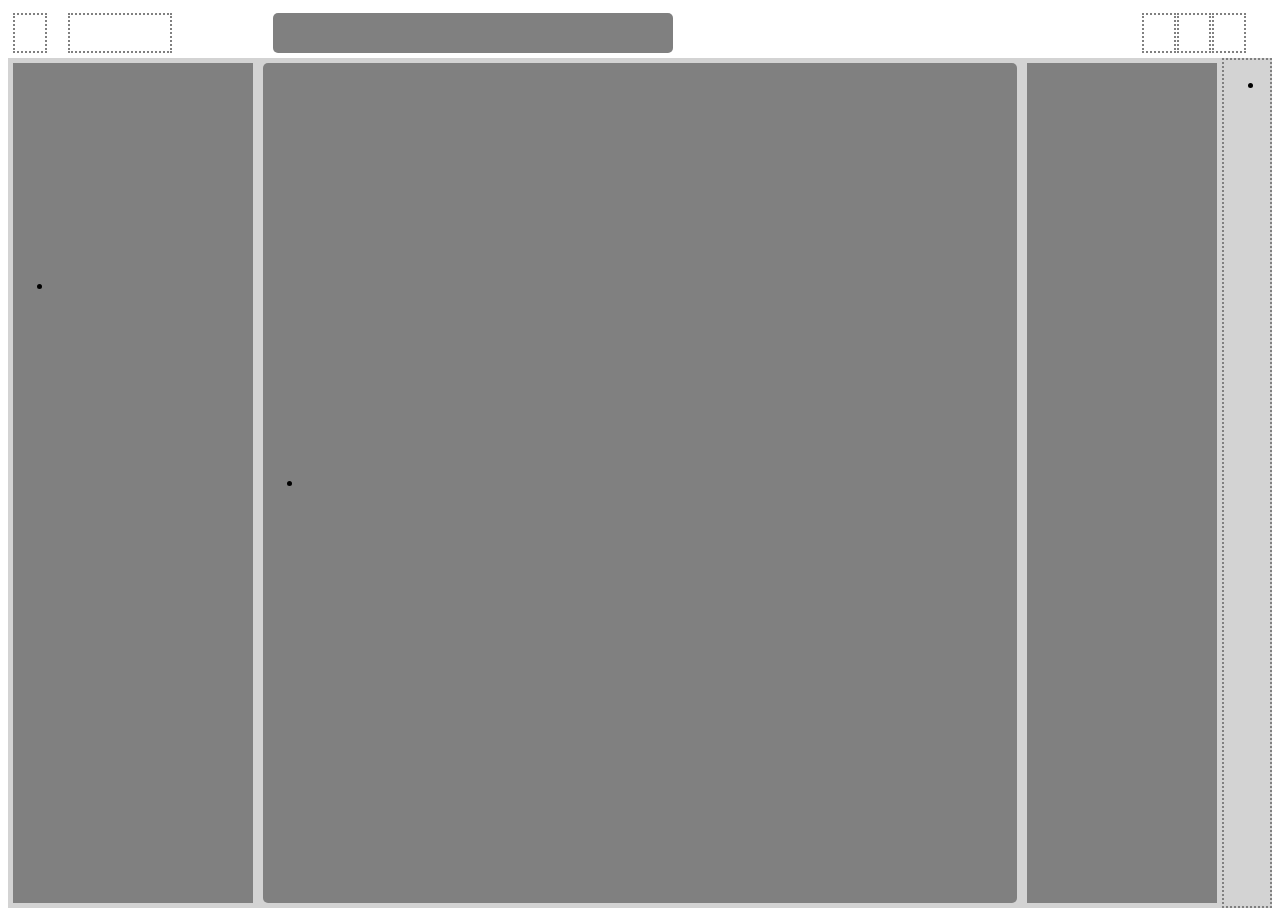
==== gmail-2.html @ a5dedc47 "gmail" ====
<!DOCTYPE html>
<!--[if lt IE 7]>      <html class="no-js lt-ie9 lt-ie8 lt-ie7"> <![endif]-->
<!--[if IE 7]>         <html class="no-js lt-ie9 lt-ie8"> <![endif]-->
<!--[if IE 8]>         <html class="no-js lt-ie9"> <![endif]-->
<!--[if gt IE 8]>      <html class="no-js"> <!--<![endif]-->
<html>
    <head>
        <meta charset="utf-8">
        <meta http-equiv="X-UA-Compatible" content="IE=edge">
        <title>gmail</title>
        <meta name="description" content="">
        <meta name="viewport" content="width=device-width, initial-scale=1">
        <link rel="stylesheet" href="gmail-2.css">
    </head>
    <body>
        <div class="main">
            <div class="page">
                <div class="header">
                    <div class="botton"></div>
                    <div class="logo"></div>
                    <div class="searchbar"></div>
                    <div class="botton"></div>
                    <div class="botton"></div>
                    <div class="botton"></div>
                    <div class="pic"></div>
                </div>

                <div class="section">
                    <div class="left">
                        <div class="compose"></div>
                        <ul class="tags">
                            <li></li>
                            
                        </ul>
                        <div class="meet"></div>
                        <div class="chat"></div>
                    </div>

                    <div class="middle">
                        <div class="headbar"></div>
                        <div class="maillist">
                            <ul>
                                <li></li>
                            </ul>
                        
                        </div>

                
                    </div>

                    <div class="right">
                        <div class="settings">
                            <div class="botton"></div>
                        </div>
                        <div class="card"></div>
                        <div class="card"></div>
                    </div>

                    <div class="righttoolbar">
                        <ul>
                            <li></li>
                        </ul>
                    </div>
                </div>


            </div>

        </div>
    </body>
</html>
---- gmail-2.css ----
.main {

    margin:0;
    padding:0;


}

.page {
    display: grid;
    grid-template-rows: 50px 1fr;
    background-color: lightgray;
    height:100vh;
    margin:0;
    padding:0;
}

.header {
    display: grid;
    grid-template-columns: 50px 200px 1fr 30px 30px 30px 30px;


    background-color: white;
    gap: 5px;

}

.logo {
    display:grid;
    width: 100px;
    border: 2px dotted gray;
    margin: 5px;
}

.botton {
    display: grid;
    border: 2px dotted gray;
    margin: 5px;
    width: 30px;

}

.searchbar {
    display: grid;
    background-color: gray;
    width: 400px;
    margin:5px;
    border-radius: 5px;


}

.section {
    display: grid;
    grid-template-columns: 250px 1fr 200px 50px;
}

.left {
    display: grid;
    background-color: gray;
    margin: 5px;
}

.middle{
    display: grid;
    background-color: gray;
    margin:5px;
    border-radius: 5px;
}

.right {
    display:grid;
    background-color: gray;
    margin:5px;

}

.righttoolbar {
    display: grid;
    border: 2px dotted gray;

}
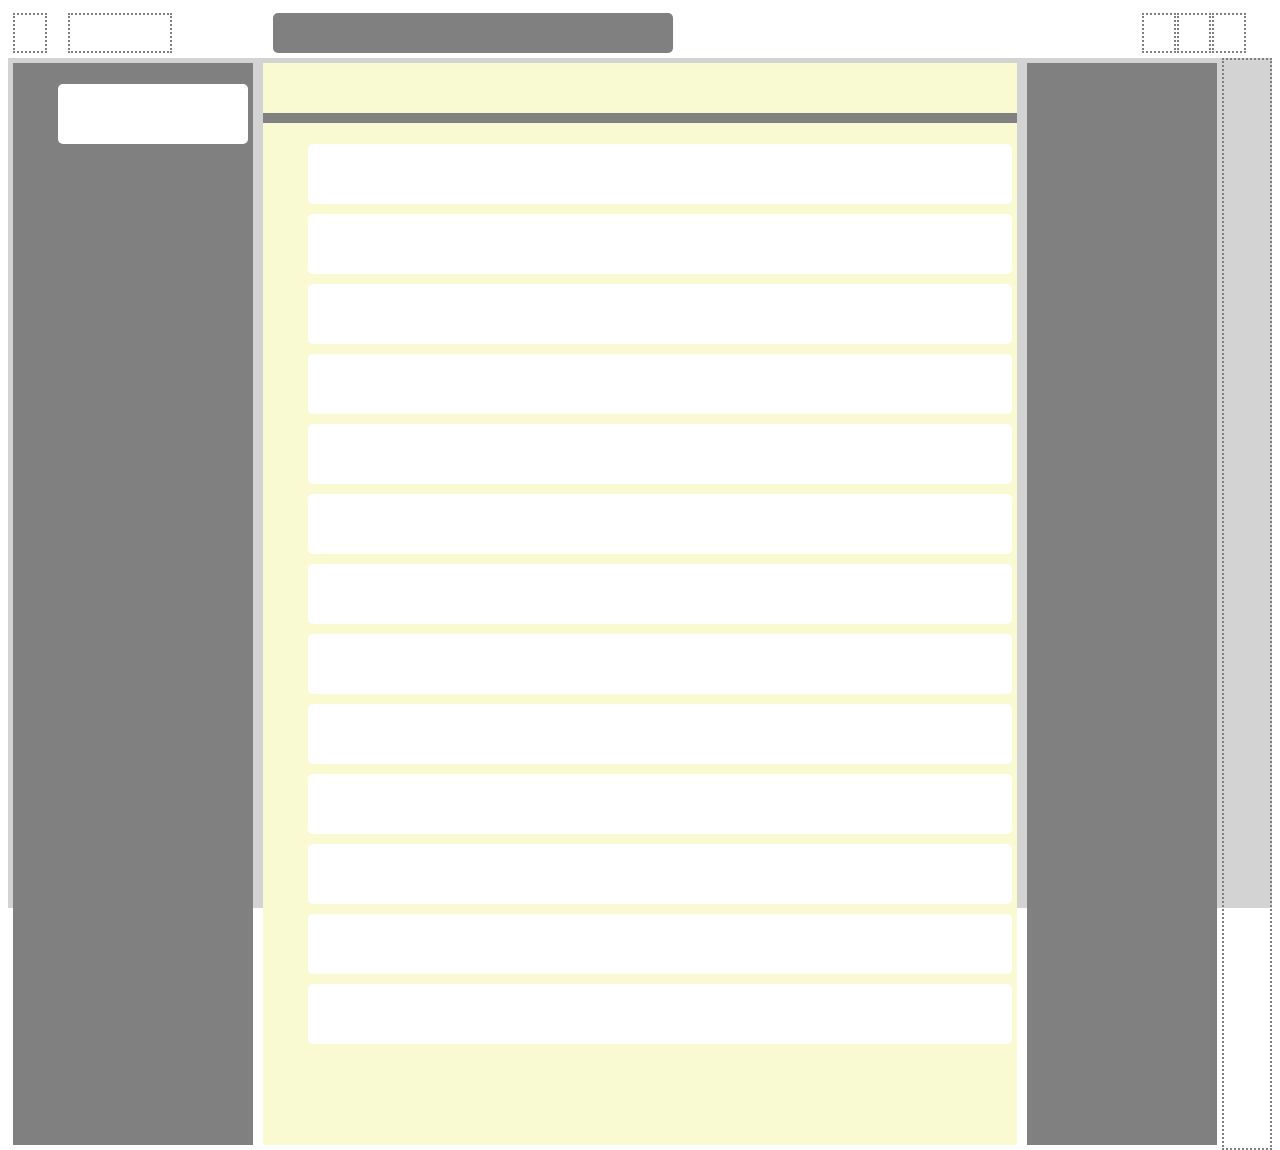
==== commit a1303508: "updat" ====
--- a/gmail-2.html
+++ b/gmail-2.html
@@ -41,6 +41,21 @@
                         <div class="maillist">
                             <ul>
                                 <li></li>
+                                <li></li>
+                                <li></li>
+                                <li></li>
+                                <li></li>
+                                <li></li>
+                                <li></li>
+                                <li></li>
+                                <li></li>
+                                <li></li>
+                                <li></li>
+                                <li></li>
+                                <li></li>
+                               
+                                
+                                
                             </ul>
                         
                         </div>
--- a/gmail-2.css
+++ b/gmail-2.css
@@ -63,9 +63,37 @@
 
 .middle{
     display: grid;
+    grid-template-rows: 50px 1fr;
     background-color: gray;
     margin:5px;
     border-radius: 5px;
+}
+
+.headbar {
+    display:grid;
+    background-color: lightgoldenrodyellow;
+}
+
+.maillist {
+    display: grid;
+    grid-template-rows: repeat(10, 70px);
+    margin-top: 10px;
+    background-color: lightgoldenrodyellow;
+}
+
+ul{
+    list-style-type: none;
+    display:grid;
+    grid-template-rows: repeat(15, 70px);
+    
+}
+
+li{
+    display: grid;
+    background-color: white;
+    margin:5px;
+    border-radius: 5px;
+    padding-left: 0;
 }
 
 .right {
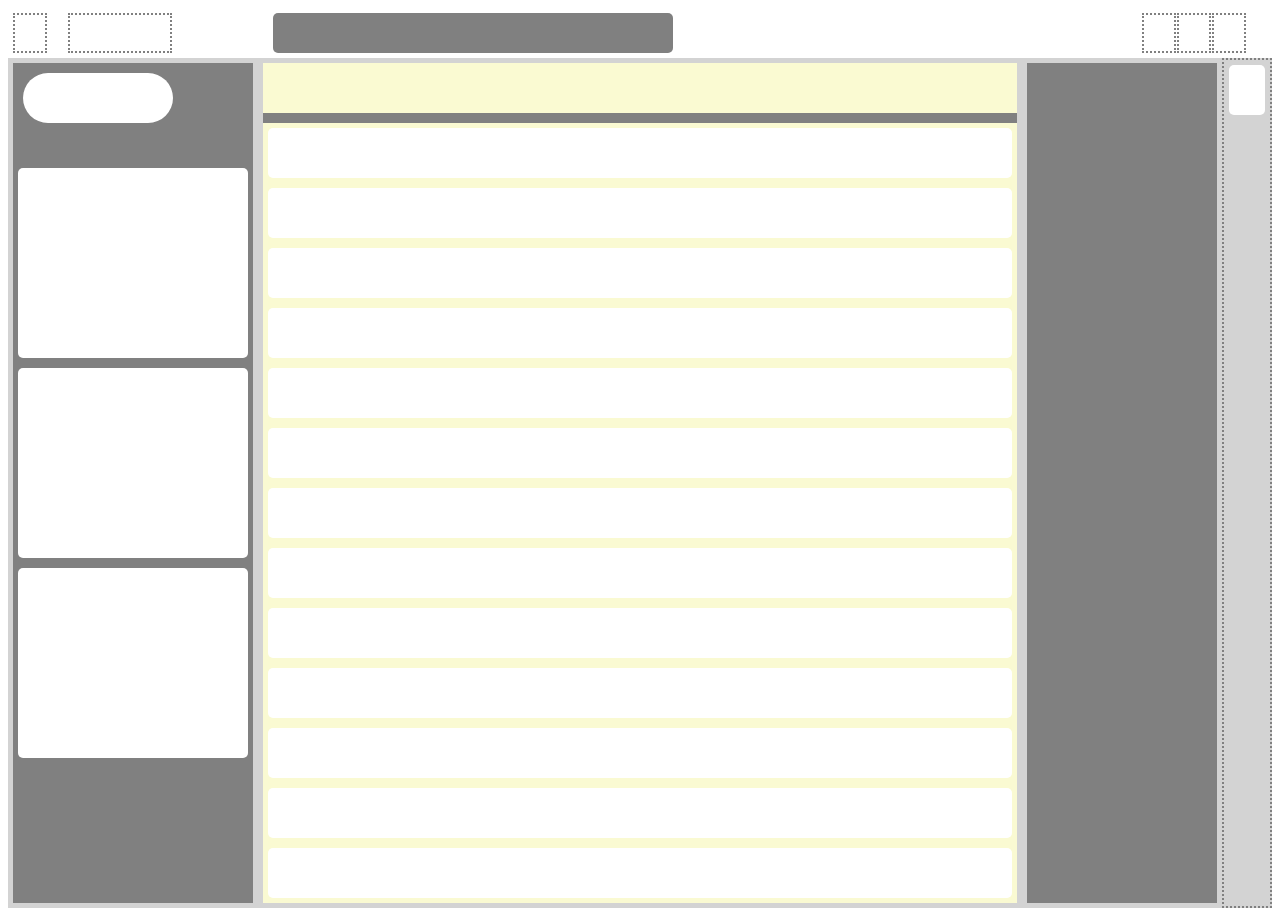
==== commit 2ef71b53: "gmail" ====
--- a/gmail-2.html
+++ b/gmail-2.html
@@ -30,6 +30,10 @@
                         <div class="compose"></div>
                         <ul class="tags">
                             <li></li>
+                            <li></li>
+                            <li></li>
+                            
+
                             
                         </ul>
                         <div class="meet"></div>
@@ -53,6 +57,7 @@
                                 <li></li>
                                 <li></li>
                                 <li></li>
+                                
                                
                                 
                                 
--- a/gmail-2.css
+++ b/gmail-2.css
@@ -57,8 +57,37 @@
 
 .left {
     display: grid;
+    grid-template-rows: 100px 1fr;
+    
     background-color: gray;
     margin: 5px;
+}
+ ul, li {
+     margin:0;
+     padding:0;
+ }
+
+.left li {
+    
+    display: grid;
+    height: px;
+
+}
+
+.left ul {
+    display: grid;
+    grid-template-rows: repeat(3,200px); 
+    
+}
+
+.compose {
+    display: grid;
+    background-color: white;
+    margin:10px;
+    height:50px;
+    width: 150px;
+    border-radius: 50px;
+
 }
 
 .middle{
@@ -84,7 +113,8 @@
 ul{
     list-style-type: none;
     display:grid;
-    grid-template-rows: repeat(15, 70px);
+    grid-template-rows: repeat(13, 60px);
+    
     
 }
 
@@ -93,7 +123,7 @@
     background-color: white;
     margin:5px;
     border-radius: 5px;
-    padding-left: 0;
+    
 }
 
 .right {
